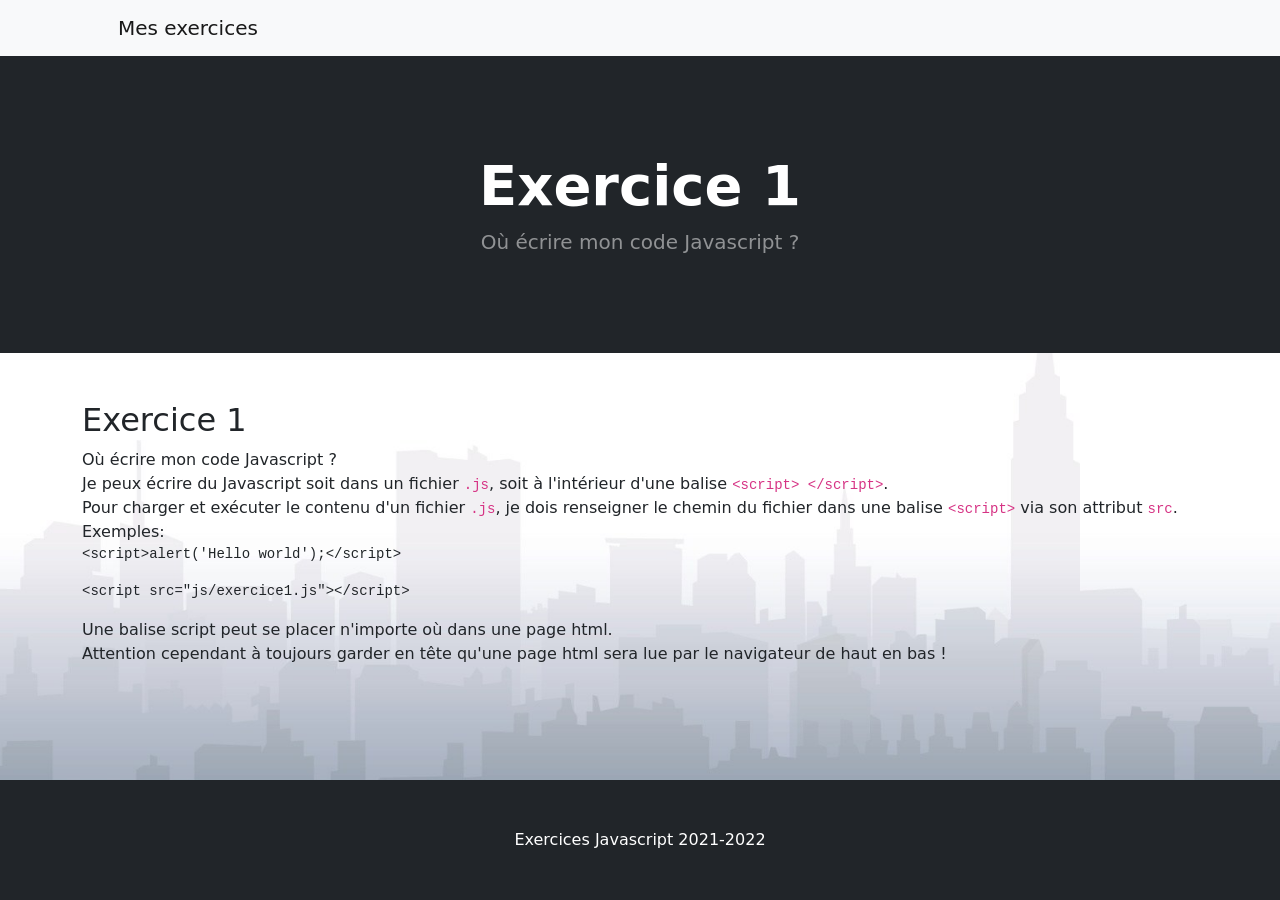
==== exercice1.html @ 841e4eb9 "Ajout de l'exercice1" ====
<!DOCTYPE html>
<html lang="en" class="h-100">
    <head>
        <meta charset="utf-8" />
        <meta name="viewport" content="width=device-width, initial-scale=1, shrink-to-fit=no" />
        <title>Mes exercices</title>

        <link rel="icon" type="image/x-icon" href="favicon.ico" />
        <link href="css/bootstrap.min.css" rel="stylesheet" />
        <link href="css/custom.css" rel="stylesheet" />

        <script src="js/bootstrap.bundle.min.js"></script>
        <script src="js/exercice1.js"></script>
        <script>
            alert('Exécution d\'un code Javascript à l\'intérieur d\'une balise <script>');
        </script>
    </head>
    <body class="d-flex flex-column h-100">
        <nav class="navbar navbar-expand-lg navbar-light bg-light">
            <div class="container px-4 px-lg-5">
                <a class="navbar-brand" href="index.html">Mes exercices</a>
            </div>
        </nav>
        <header class="bg-dark py-5">
            <div class="container px-4 px-lg-5 my-5">
                <div class="text-center text-white">
                    <h1 class="display-4 fw-bolder">Exercice 1</h1>
                    <p class="lead fw-normal text-white-50 mb-0">Où écrire mon code Javascript ?</p>
                </div>
            </div>
        </header>
        <section id="content" class="py-5">
            <div class="container">
                <div class="row justify-content-center">
                    <div>
                        <h2>Exercice 1</h2>
                        Où écrire mon code Javascript ?<br>
                        Je peux écrire du Javascript soit dans un fichier <code>.js</code>, soit à l'intérieur d'une balise <code>&lt;script&gt; &lt;/script&gt;</code>.<br>
                        Pour charger et exécuter le contenu d'un fichier <code>.js</code>, je dois renseigner le chemin du fichier dans une balise <code>&lt;script&gt;</code> via son attribut <code>src</code>.<br>
                        Exemples:
                        <pre><code>&lt;script&gt;alert('Hello world');&lt;/script&gt;</code></pre>
                        <pre><code>&lt;script src="js/exercice1.js"&gt;&lt;/script&gt;</code></pre>
                        Une balise script peut se placer n'importe où dans une page html.<br>
                        Attention cependant à toujours garder en tête qu'une page html sera lue par le navigateur de haut en bas !<br>
                    </div>
                </div>
            </div>
        </section>
        <footer class="mt-auto py-5 bg-dark">
            <div class="container"><p class="m-0 text-center text-white">Exercices Javascript 2021-2022</p></div>
        </footer>
    </body>
</html>
---- css/custom.css ----
body {
    background-image: url('../public/background.jpg');
    background-position: center center;
    background-repeat: no-repeat;
    background-attachment: fixed;
    background-size: cover;
}
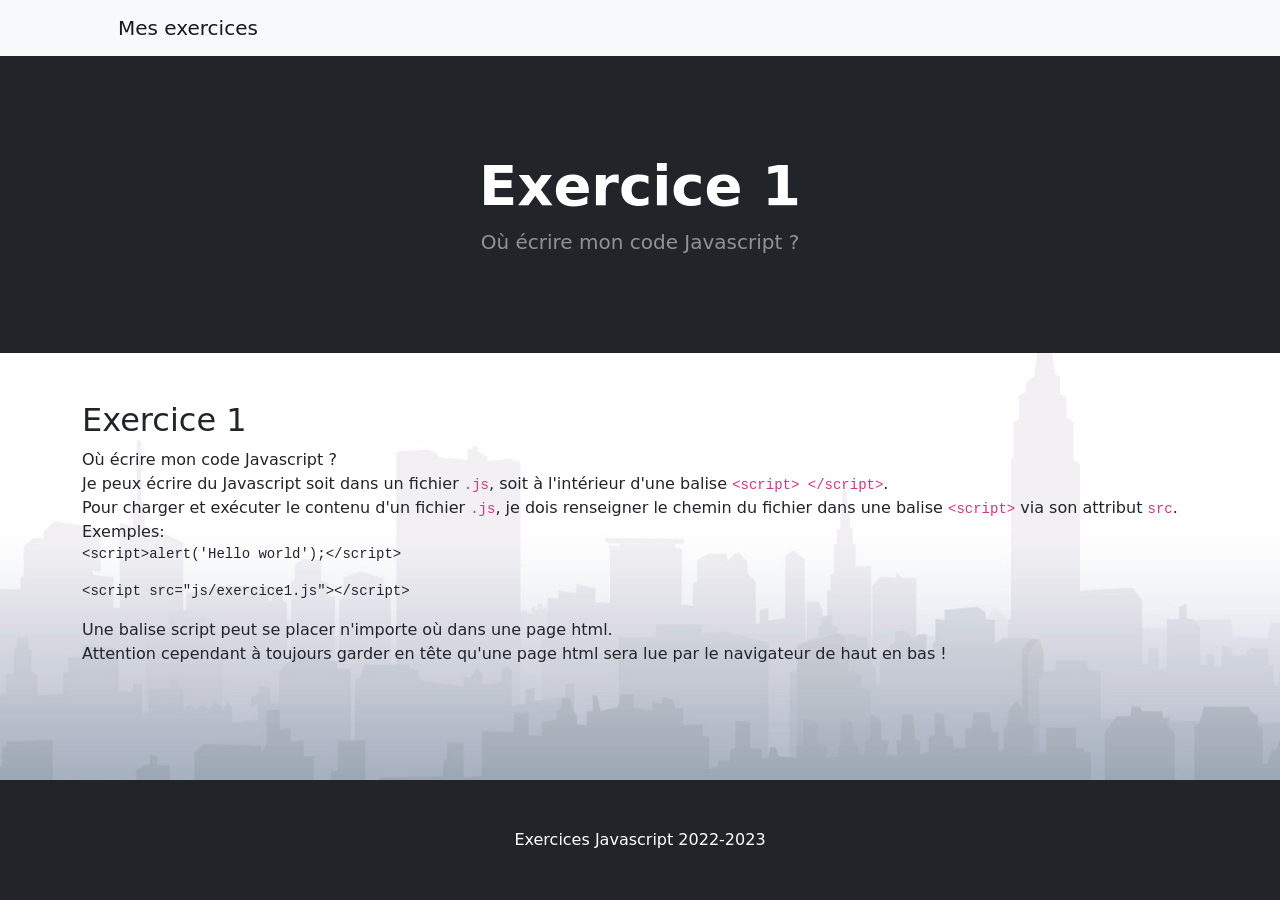
==== commit a8b46ff8: "Fix footer" ====
--- a/exercice1.html
+++ b/exercice1.html
@@ -47,7 +47,7 @@
             </div>
         </section>
         <footer class="mt-auto py-5 bg-dark">
-            <div class="container"><p class="m-0 text-center text-white">Exercices Javascript 2021-2022</p></div>
+            <div class="container"><p class="m-0 text-center text-white">Exercices Javascript 2022-2023</p></div>
         </footer>
     </body>
 </html>
